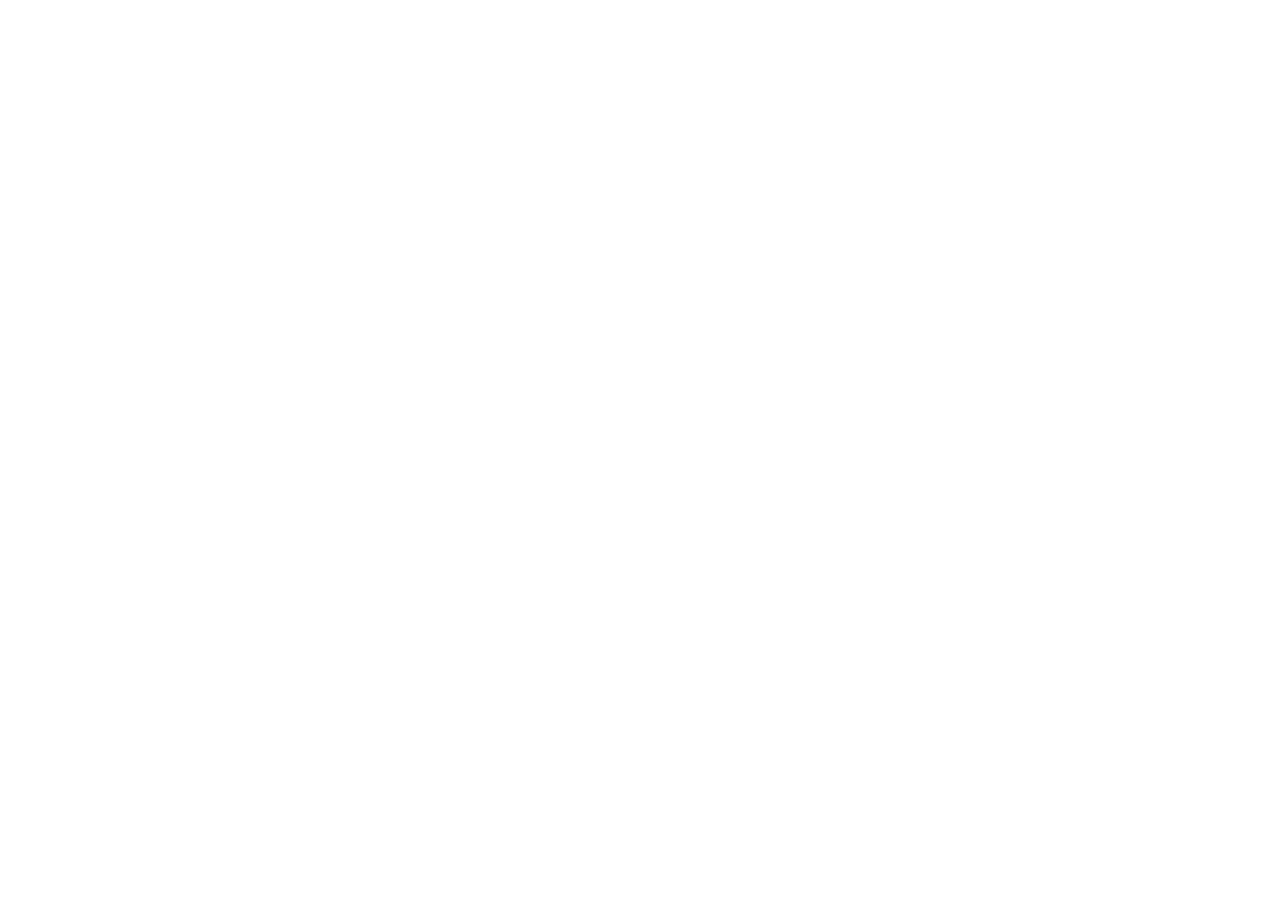
==== Archivo/index.html @ 558fd5eb "inicio" ====
<!DOCTYPE html>
<html lang="es">
<head>
	<meta charset="utf-8">
	<meta http-equiv="X-UA-Compatible" content="IE=edge">
	<meta name="viewport" content="width=device-width, initial-scale=1">

	<title>Ejercicio Bootstrap</title>

	<!-- Bootstrap core CSS -->
	<link href="https://maxcdn.bootstrapcdn.com/bootstrap/3.3.5/css/bootstrap.min.css" rel="stylesheet">

	<!-- Custom styles for this template -->
	<link href="css/template.css" rel="stylesheet">


	<!-- HTML5 shim and Respond.js for IE8 support of HTML5 elements and media queries -->
	<!--[if lt IE 9]>
	  <script src="https://oss.maxcdn.com/html5shiv/3.7.2/html5shiv.min.js"></script>
	  <script src="https://oss.maxcdn.com/respond/1.4.2/respond.min.js"></script>
	<![endif]-->
</head>

<body>

<div class="wrapper">
	
	
</div>

</body>
</html>
---- Archivo/css/template.css ----
/* Estilos CSS */
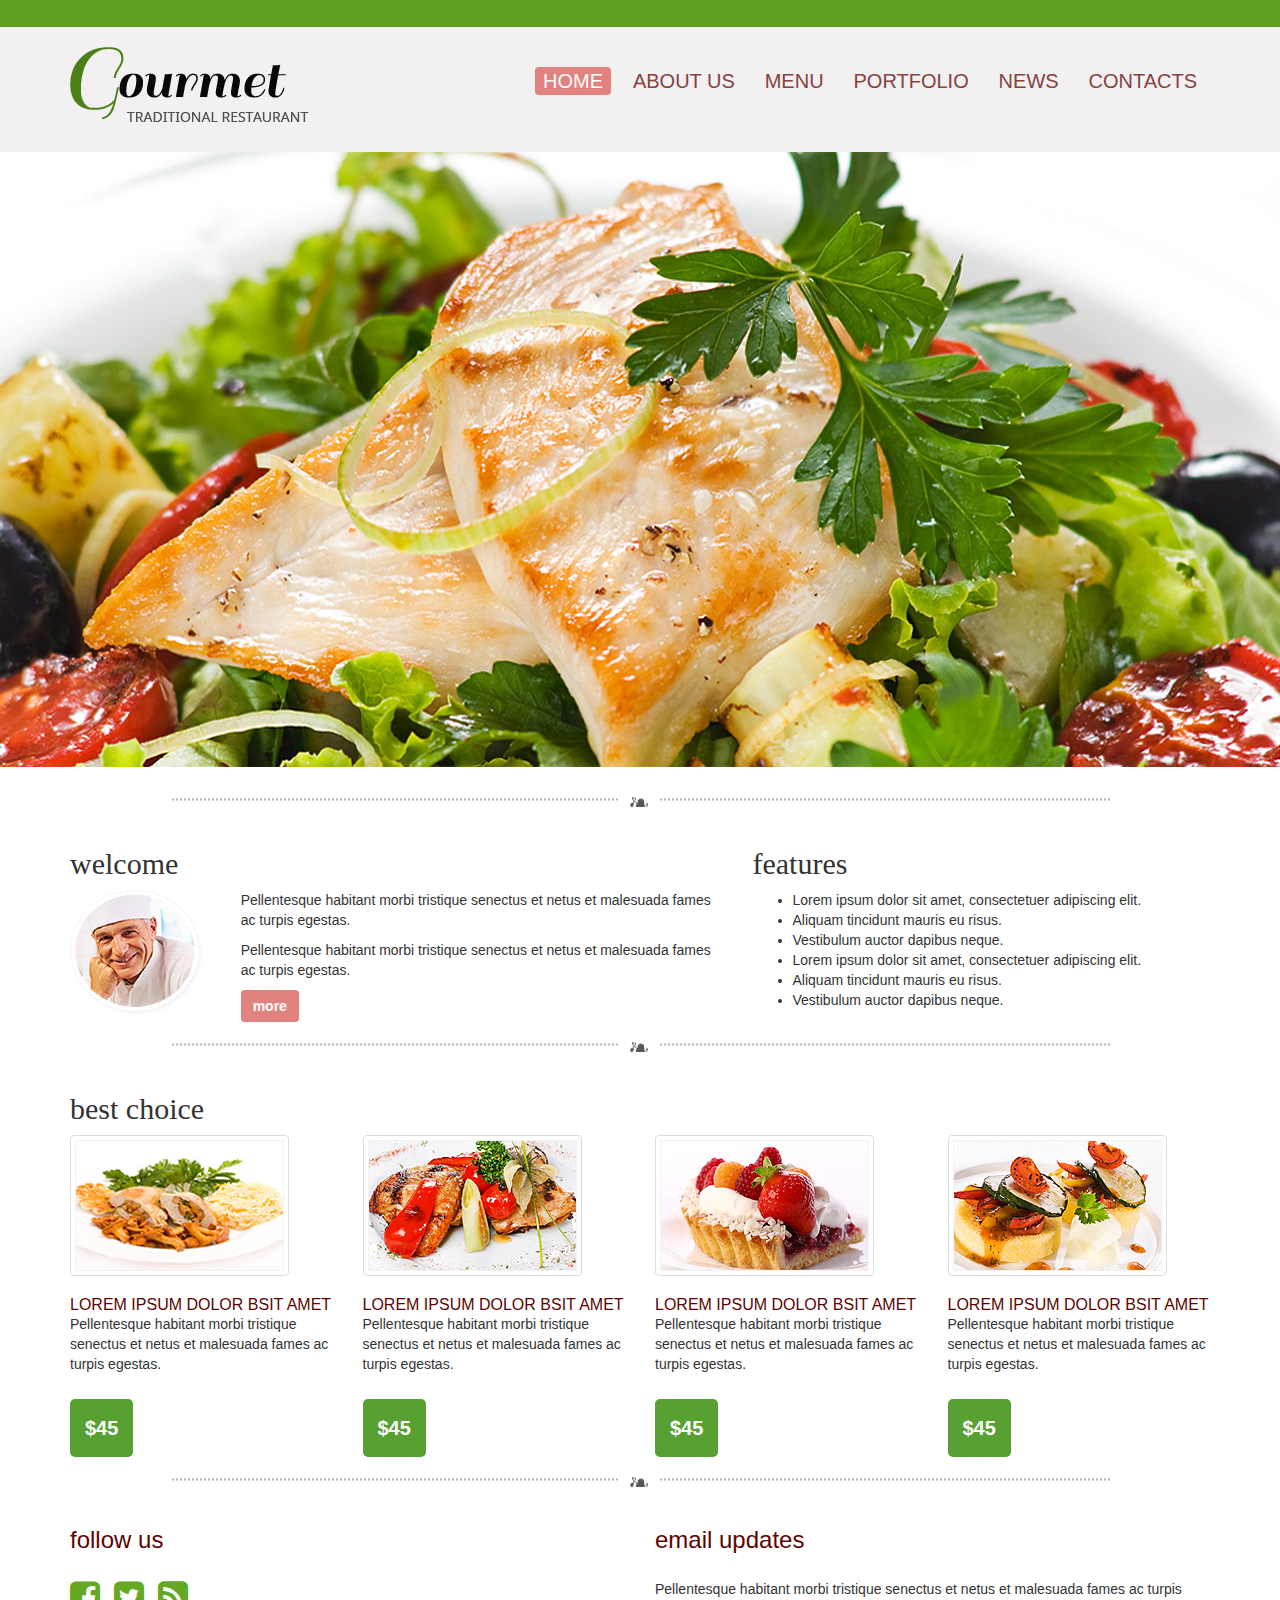
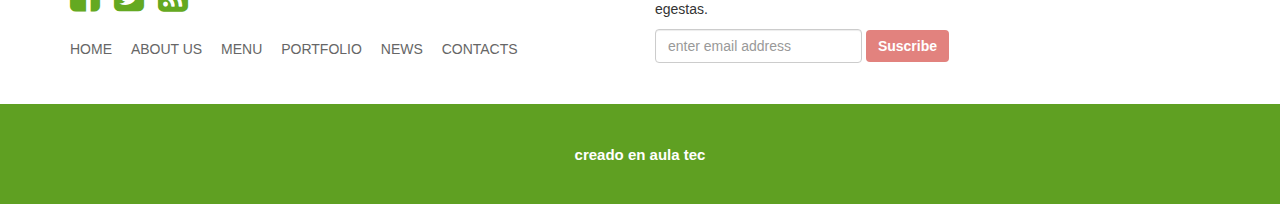
==== commit b4a73a6d: "nombre de pagina" ====
--- a/Archivo/index.html
+++ b/Archivo/index.html
@@ -10,7 +10,8 @@
 
 	<!-- Bootstrap core CSS -->
 	<link href="https://maxcdn.bootstrapcdn.com/bootstrap/3.3.5/css/bootstrap.min.css" rel="stylesheet">
-
+	
+     <link rel="stylesheet" href="https://maxcdn.bootstrapcdn.com/font-awesome/4.4.0/css/font-awesome.min.css">
 	<!-- Custom styles for this template -->
 	<link href="css/template.css" rel="stylesheet">
 
@@ -25,9 +26,180 @@
 <body>
 
 <div class="wrapper">
+	<div class="header">
+		<div class="container">
+			<div class="row">
+				<div class="col-lg-4">
+					<h1 class="logo">
+						<img src="img/logo.png" alt="gourmet">
+					</h1>
+				</div>
+				<div class="col-lg-8">
+					<nav class="menu">
+						<ul>
+						    <li class="active"><a href="">home</a></li>
+							<li><a href="">about us</a></li>
+							<li><a href="">menu</a></li>
+							<li><a href="">portfolio</a></li>
+							<li><a href="">news</a></li>
+							<li><a href="">contacts</a></li>
+						</ul>
+					</nav>
+				</div>
+				
+			
+			   
+			    
+			</div>
+		</div>
+	</div>
 	
+
+	<div class="slider">
+		<ul>
+			<li>
+				<img src="img/slide.jpg">
+			</li>
+		</ul>
+	</div>
+		<div class="container">
+			<div class="row">
+				<div class="col-lg-12">
+					<hr>
+				</div>
+			</div>
+			<div class="row">
+				<section class="col-xs-12 col-sm-7 welcome">
+				<h2>welcome</h2>
+					<div class="row">
+					<div class="col-xs-3 column">
+							<img src="img/welcome_img.png" alt="chef" class="img-responsive chef">	
+					</div>
+			
+					
+					<div class="col-xs-9 column">
+						<p>Pellentesque habitant morbi tristique senectus et netus et malesuada fames ac turpis egestas.</p>
+						<p>Pellentesque habitant morbi tristique senectus et netus et malesuada fames ac turpis egestas.</p>
+						<a href="" class="btn btn-default">more</a>
+					</div>
+				</div>
+				
+			     </section>	
+			     
+				<section class="col-xs-12 col-sm-5">
+				<h2>features</h2>
+			<ul>
+   <li>Lorem ipsum dolor sit amet, consectetuer adipiscing elit.</li>
+   <li>Aliquam tincidunt mauris eu risus.</li>
+   <li>Vestibulum auctor dapibus neque.</li>
+   <li>Lorem ipsum dolor sit amet, consectetuer adipiscing elit.</li>
+   <li>Aliquam tincidunt mauris eu risus.</li>
+   <li>Vestibulum auctor dapibus neque.</li>
+            
+            </ul>
+            </section>
+            </div>
+            
+	       <div class="row">
+	       	<div class="col-lg-12">
+	       	<hr>
+	       	</div>
+	       	</div>
+				<div class="row">
+				  <div class="col-lg-12 best-choice">
+					
+				  
+				<h2>best choice</h2>
+				<div class="row">
+					
+					<div class="col-xs-6 col-md-3 dish">
+						<img src="img/page1_img1.jpg" class="img-responsive img-thumbnail">
+						<h3>lorem ipsum dolor bsit amet</h3>
+						<p>Pellentesque habitant morbi tristique senectus et netus et malesuada fames ac turpis egestas.</p>
+						<span class="price">
+							$45
+						</span>
+					</div>
+					
+					<div class="col-xs-6 col-md-3 dish">
+						<img src="img/page1_img2.jpg" class="img-responsive img-thumbnail">
+						<h3>lorem ipsum dolor bsit amet</h3>
+						<p>Pellentesque habitant morbi tristique senectus et netus et malesuada fames ac turpis egestas.</p>
+						<span class="price">
+							$45
+						</span>
+					</div>
+					
+					<div class="col-xs-6 col-md-3 dish">
+						<img src="img/page1_img3.jpg" class="img-responsive img-thumbnail">
+						<h3>lorem ipsum dolor bsit amet</h3>
+						<p>Pellentesque habitant morbi tristique senectus et netus et malesuada fames ac turpis egestas.</p>
+						<span class="price">
+							$45
+						</span>
+					</div>
+					
+					<div class="col-xs-6 col-md-3 dish">
+						<img src="img/page1_img4.jpg" class="img-responsive img-thumbnail">
+						<h3>lorem ipsum dolor bsit amet</h3>
+						<p>Pellentesque habitant morbi tristique senectus et netus et malesuada fames ac turpis egestas.</p>
+						<span class="price">
+							$45
+						</span>
+					</div>
+					
+				</div>
+			</div>
+		</div>
+		
+		
+			<div class="row">
+				<div class="col-lg-12">
+					<hr>
+				</div>
+			</div>
+			
+			<div class="row">
+		<section class="col-xs-12 col-sm-6 follow-us">
+			<h3>follow us</h3>
+			
+			<i class="fa fa-facebook-square"></i>
+			<i class="fa fa-twitter-square"></i>
+			<i class="fa fa-rss-square"></i>
+			
+		    <ul class="secundary-menu">
+						    <li class"active"><a href="">home</a></li>
+							<li><a href="">about us</a></li>
+							<li><a href="">menu</a></li>
+							<li><a href="">portfolio</a></li>
+							<li><a href="">news</a></li>
+							<li><a href="">contacts</a></li>
+						</ul>
+
+		</section>
+		<section class="col-xs-12 col-sm-6">
+			<h3>email updates</h3>
+			<p>Pellentesque habitant morbi tristique senectus et netus et malesuada fames ac turpis egestas.</p>
+			
+			<form class="form-inline">
+				<input type="email" name="" class="form-control" placeholder="enter email address"/>
+				<input type="submit" value="Suscribe" class="btn btn-default"/>
+			</form>
+		</section>
+	</div>
 	
-</div>
+	</div>
+	</div>   
+	<div class="footer">
+		<div class="row">
+			<div class="col-lg-12">
+				<p>creado en aula tec</p>
+			</div>
+		</div>
+	</div>
+
+
+ 
 
 </body>
 </html>
--- a/Archivo/css/template.css
+++ b/Archivo/css/template.css
@@ -1 +1,131 @@
-/* Estilos CSS */+/* Estilos CSS */
+.header{background:#f2f0f0;
+        border-top:27px solid #5fa022;
+        box-shadow:1px 1px 5px #ccc;
+        }
+.logo{padding-bottom:20px;}
+
+h3{
+    margin-bottom:25px;
+    color:#5D0400;
+}
+
+.menu ul{
+         float:right;
+         margin-top:40px;
+}
+.menu li{display:inline-block;
+         margin:0 5px;
+         }
+.menu a{
+       text-transform:uppercase;
+       font-size:20px;
+       color:#85423F;
+       padding:3px 8px;
+       border-radius:4px;
+        }
+.menu a:hover,
+.menu a:active,
+.menu li.active a{color:#fff;
+              text-decoration:none;
+              background:#e2827e;
+              border-radius:4px;
+              
+             }  
+.slider ul{padding:0;
+        list-style:none;}
+        
+.slider li{
+    width:100%;
+    overflow:hidden;
+    
+}
+.slider li img{
+       position:relative;  
+       left:50%;
+       transform:translatex(-50%);
+              }
+.follow-us .fa{
+               color:#64A921;
+               font-size:35px;
+               margin-right:10px;
+}   
+.follow-us .secundary-menu{padding:0;
+                           margin-top:25px;
+    
+}
+.follow-us .secundary-menu li{display:inline-block;
+                             margin-right:15px;
+                              }
+.follow-us .secundary-menu li a{color:#666;
+                             text-transform:uppercase;}
+                             
+.follow-us .secundary-menu li a:hover,
+.follow-us .secundary-menu li a:active,
+.follow-us .secundary-menu li.active a{color:#64A921}  
+
+.footer{background:#5FA022;
+        height:100px;
+        font-size:15px;
+        color:#fff;
+        text-align:center;
+        font-weight:bold;
+        padding-top:40px;
+        margin-top:35px;
+}
+h2{font-family:serif;}
+
+.btn-default{background:#E2827E;
+             color:#fff;
+             border:0;
+             font-weight:bold;
+            }
+.btn-default:hover,
+.btn-default:active{background:#699440;
+                    color:#fff;
+                    font-weight:bold;    
+                  }
+.dish h3{text-transform:uppercase;
+         font-size:16px;
+         margin-bottom:0;
+        }
+.dish .price{background:#58A032;
+              color:#fff;
+              margin-top:15px;
+              padding:15px;
+              display:inline-block;
+              border-radius:5px;
+              font-size:20px;
+              font-weight:bold;
+    
+             }
+             
+    hr{   background:url(../img/hor_separator.png) center no-repeat;
+      height:10px;
+      border:0px;
+    
+      }
+      
+ @media screen and (max-width:480px){
+     .best-choice .dish{
+         float:none;
+         width:100%;
+     }
+     .welcom .column{
+         float:none;
+         width:100%;
+    }
+    .welcom .chef{
+        margin:0;
+    }
+ }
+ 
+ @media screen and (min-width:769px) and (max-width:991px){
+     .follow-us .secondary-menu li{
+         margin-right:5px;
+         font-size:11px;
+     }
+ }
+ 
+
+    
